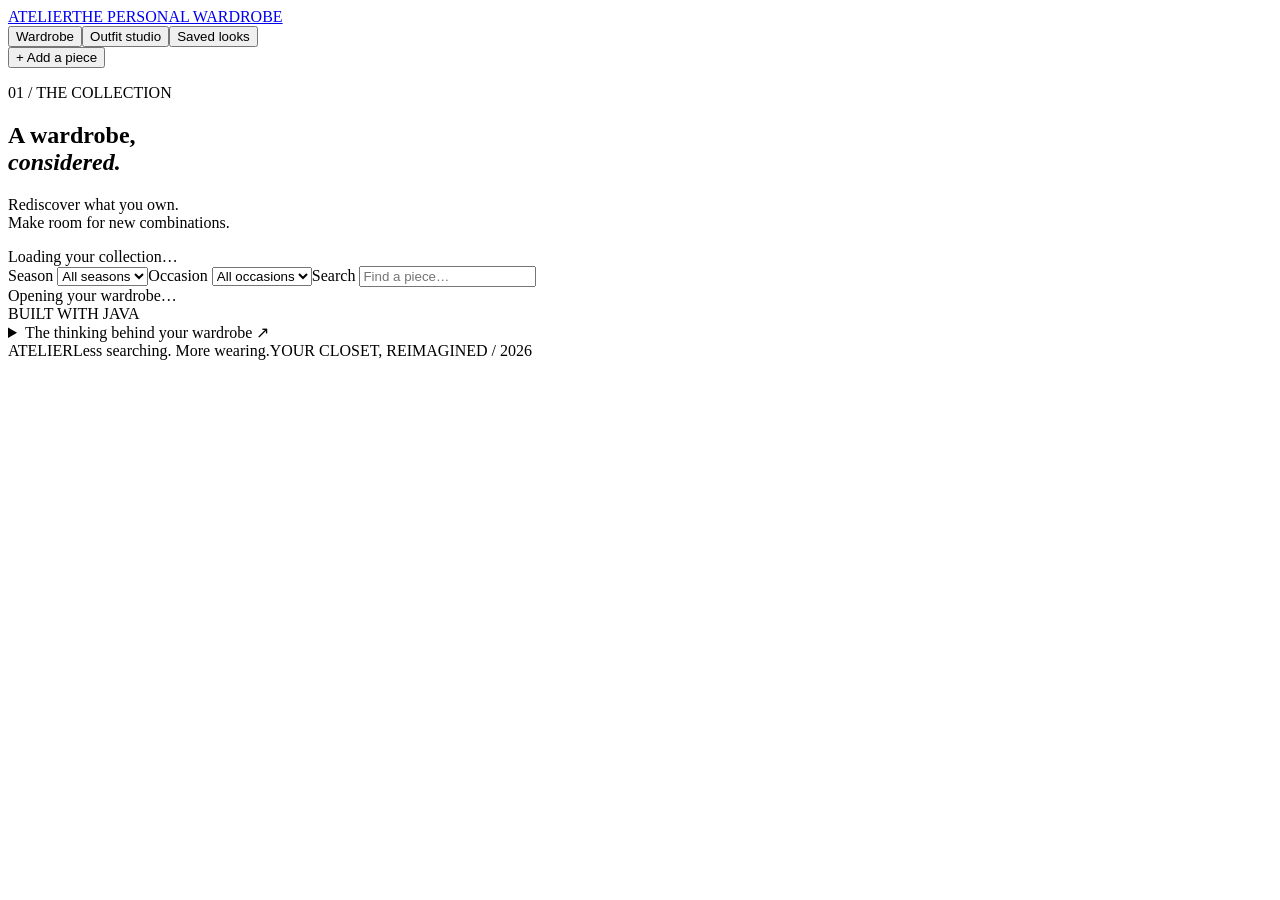
==== src/main/resources/static/index.html @ e5ac244b "Add files via upload" ====
<!doctype html>
<html lang="en"><head><meta charset="utf-8"><meta name="viewport" content="width=device-width,initial-scale=1"><meta name="theme-color" content="#f5f4f0"><title>ATELIER — Your personal wardrobe</title><link rel="stylesheet" href="/style.css"><script defer src="/app.js"></script></head>
<body><header><a class="wordmark" href="/" aria-label="Atelier home">ATELIER<span>THE PERSONAL WARDROBE</span></a><nav aria-label="Main navigation"><button data-view="wardrobe" class="active">Wardrobe</button><button data-view="studio">Outfit studio</button><button data-view="looks">Saved looks</button></nav><button class="dark" id="add">+ Add a piece</button></header>
<main><section class="intro"><div><p class="eyebrow" id="chapter">01 / THE COLLECTION</p><h1 id="heading">A wardrobe,<br><em>considered.</em></h1></div><div class="intro-note"><p id="description">Rediscover what you own.<br> Make room for new combinations.</p><span id="count">Loading your collection…</span></div></section>
<div class="toolbar"><div id="categories" aria-label="Category filters"></div><div class="filters"><label>Season <select id="season"><option value="all">All seasons</option></select></label><label>Occasion <select id="occasion"><option value="all">All occasions</option></select></label><label id="search-label">Search <input id="search" type="search" placeholder="Find a piece…" maxlength="80"></label></div></div>
<div id="loading" role="status">Opening your wardrobe…</div><section id="wardrobe" aria-label="Wardrobe pieces"></section>
<section id="studio" hidden><div class="studio-layout"><div><div class="studio-top"><p class="eyebrow">THE MIXING ROOM</p><button id="shuffle" class="dark">↔ Shuffle a look</button></div><div id="mixer"></div></div><aside><p class="eyebrow">YOUR COMPOSITION</p><h2>Made for<br><em>your day.</em></h2><div id="selected-summary"></div><form id="save-form"><label>Look name<input name="name" required maxlength="80" placeholder="Sunday in the city"></label><label>Season<select name="season" class="season-options"></select></label><label>Occasion<select name="occasion" class="occasion-options"></select></label><button class="dark" type="submit">Save to lookbook ↗</button><button type="button" id="clear">Clear selection</button></form><p class="hint">Use the arrows or select a piece. A dress takes the place of a top and bottom.</p></aside></div></section>
<section id="looks" hidden aria-label="Saved outfits"></section>
<section class="assignment"><span>BUILT WITH JAVA</span><details><summary>The thinking behind your wardrobe ↗</summary><p>ATELIER turns daily outfit planning into a practical Java application. Java <strong>conditionals</strong> validate uploads and compatible outfits. A <strong>switch</strong> assigns each category to an outfit position. <strong>Loops</strong> filter the collection, compose random looks, and update saved outfits when a garment is removed. See Closet.java and the README for the assignment walkthrough.</p></details></section>
</main><footer><span class="wordmark">ATELIER</span><span>Less searching. More wearing.</span><span>YOUR CLOSET, REIMAGINED / 2026</span></footer>
<dialog id="upload-dialog"><form id="upload-form"><div class="dialog-head"><p class="eyebrow">GROW YOUR COLLECTION</p><button type="button" class="close" aria-label="Close upload dialog">✕</button></div><h2>A new <em>addition.</em></h2><label class="upload-zone">Choose a garment photo<input type="file" name="image" accept="image/png,image/jpeg" required><img id="preview" alt="Selected garment preview" hidden><span>PNG or JPEG · up to 8 MB · 20 megapixels</span></label><p class="hint">Transparent PNGs work beautifully. Photos keep their original background.</p><label>Piece name<input name="name" required maxlength="80" placeholder="Ecru linen shirt"></label><div class="form-row"><label>Category<select name="category" id="upload-category"></select></label><label>Season<select name="season" class="season-options"></select></label></div><label>Occasion<select name="occasion" class="occasion-options"></select></label><p class="form-error" id="upload-error" role="alert"></p><button class="dark" type="submit">Add to wardrobe ↗</button></form></dialog>
<dialog id="confirm-dialog"><h2>Remove this <em>piece?</em></h2><p id="confirm-message"></p><div class="form-row"><button id="cancel-delete">Keep it</button><button class="dark" id="confirm-delete">Remove</button></div></dialog><div id="toast" role="status" aria-live="polite" hidden></div></body></html>
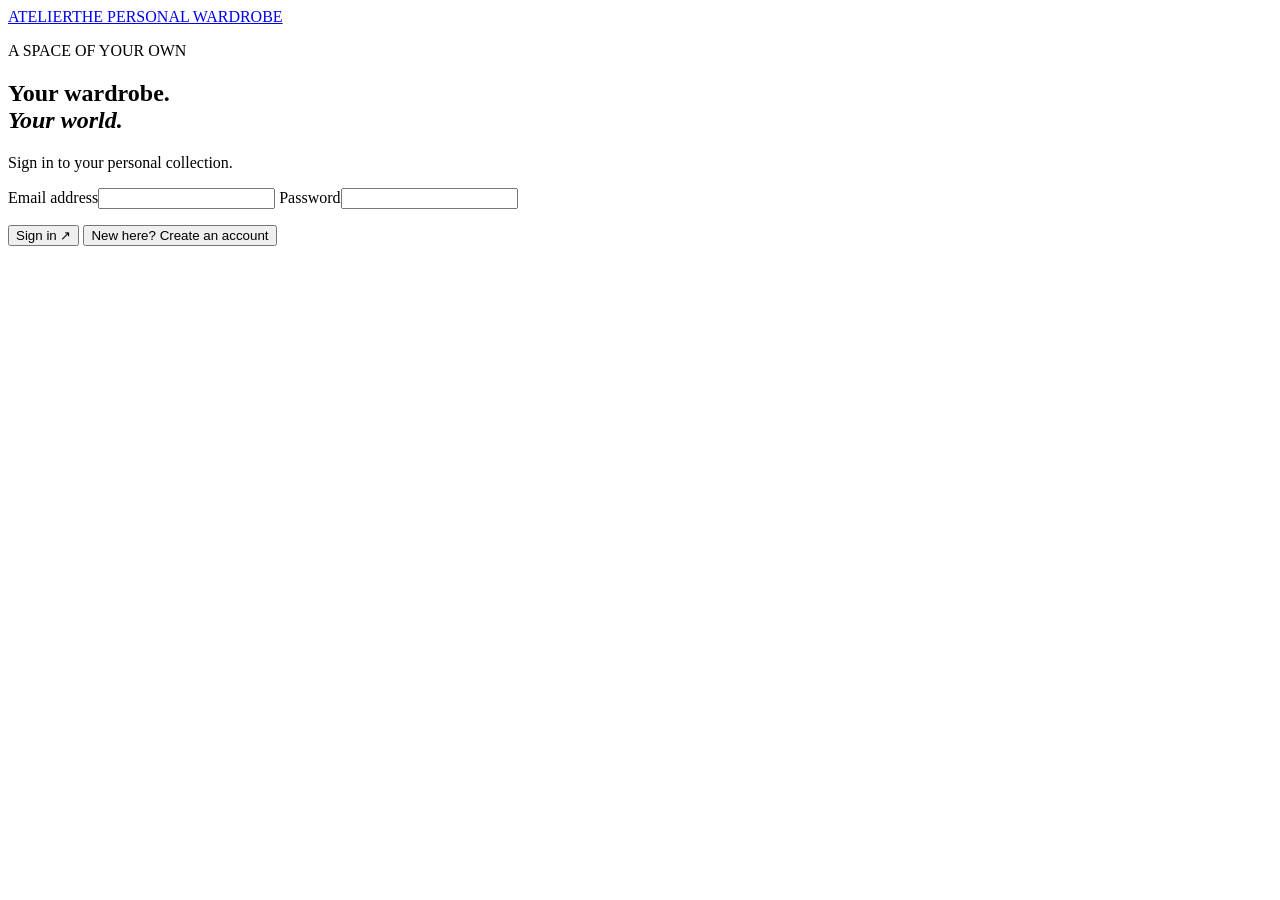
==== commit a34136fd: "Add private user accounts and database persistence with Railway configuration" ====
--- a/src/main/resources/static/index.html
+++ b/src/main/resources/static/index.html
@@ -1,13 +1,27 @@
 <!doctype html>
 <html lang="en"><head><meta charset="utf-8"><meta name="viewport" content="width=device-width,initial-scale=1"><meta name="theme-color" content="#f5f4f0"><title>ATELIER — Your personal wardrobe</title><link rel="stylesheet" href="/style.css"><script defer src="/app.js"></script></head>
-<body><header><a class="wordmark" href="/" aria-label="Atelier home">ATELIER<span>THE PERSONAL WARDROBE</span></a><nav aria-label="Main navigation"><button data-view="wardrobe" class="active">Wardrobe</button><button data-view="studio">Outfit studio</button><button data-view="looks">Saved looks</button></nav><button class="dark" id="add">+ Add a piece</button></header>
+<body>
+<section id="auth-panel" aria-labelledby="auth-heading">
+ <a class="wordmark" href="/">ATELIER<span>THE PERSONAL WARDROBE</span></a>
+ <p class="eyebrow">A SPACE OF YOUR OWN</p><h1 id="auth-heading">Your wardrobe.<br><em>Your world.</em></h1>
+ <p id="auth-copy">Sign in to your personal collection.</p>
+ <form id="auth-form">
+  <label>Email address<input id="auth-email" name="email" type="email" autocomplete="username" maxlength="254" required></label>
+  <label>Password<input id="auth-password" name="password" type="password" autocomplete="current-password" required></label>
+  <p id="password-hint" class="hint" hidden>Use at least 12 characters. Passwords may contain up to 72 UTF-8 bytes.</p>
+  <p id="auth-error" class="form-error" role="alert"></p>
+  <button class="dark" type="submit" id="auth-submit">Sign in ↗</button>
+  <button type="button" id="auth-toggle">New here? Create an account</button>
+ </form>
+</section>
+<div id="closet-app" hidden><header><a class="wordmark" href="/" aria-label="Atelier home">ATELIER<span>THE PERSONAL WARDROBE</span></a><nav aria-label="Main navigation"><button data-view="wardrobe" class="active">Wardrobe</button><button data-view="studio">Outfit studio</button><button data-view="looks">Saved looks</button></nav><div class="account"><span id="account-email"></span><button id="logout">Sign out</button></div><button class="dark" id="add">+ Add a piece</button></header>
 <main><section class="intro"><div><p class="eyebrow" id="chapter">01 / THE COLLECTION</p><h1 id="heading">A wardrobe,<br><em>considered.</em></h1></div><div class="intro-note"><p id="description">Rediscover what you own.<br> Make room for new combinations.</p><span id="count">Loading your collection…</span></div></section>
 <div class="toolbar"><div id="categories" aria-label="Category filters"></div><div class="filters"><label>Season <select id="season"><option value="all">All seasons</option></select></label><label>Occasion <select id="occasion"><option value="all">All occasions</option></select></label><label id="search-label">Search <input id="search" type="search" placeholder="Find a piece…" maxlength="80"></label></div></div>
 <div id="loading" role="status">Opening your wardrobe…</div><section id="wardrobe" aria-label="Wardrobe pieces"></section>
 <section id="studio" hidden><div class="studio-layout"><div><div class="studio-top"><p class="eyebrow">THE MIXING ROOM</p><button id="shuffle" class="dark">↔ Shuffle a look</button></div><div id="mixer"></div></div><aside><p class="eyebrow">YOUR COMPOSITION</p><h2>Made for<br><em>your day.</em></h2><div id="selected-summary"></div><form id="save-form"><label>Look name<input name="name" required maxlength="80" placeholder="Sunday in the city"></label><label>Season<select name="season" class="season-options"></select></label><label>Occasion<select name="occasion" class="occasion-options"></select></label><button class="dark" type="submit">Save to lookbook ↗</button><button type="button" id="clear">Clear selection</button></form><p class="hint">Use the arrows or select a piece. A dress takes the place of a top and bottom.</p></aside></div></section>
 <section id="looks" hidden aria-label="Saved outfits"></section>
 <section class="assignment"><span>BUILT WITH JAVA</span><details><summary>The thinking behind your wardrobe ↗</summary><p>ATELIER turns daily outfit planning into a practical Java application. Java <strong>conditionals</strong> validate uploads and compatible outfits. A <strong>switch</strong> assigns each category to an outfit position. <strong>Loops</strong> filter the collection, compose random looks, and update saved outfits when a garment is removed. See Closet.java and the README for the assignment walkthrough.</p></details></section>
-</main><footer><span class="wordmark">ATELIER</span><span>Less searching. More wearing.</span><span>YOUR CLOSET, REIMAGINED / 2026</span></footer>
+</main><footer><span class="wordmark">ATELIER</span><span>Less searching. More wearing.</span><span>YOUR CLOSET, REIMAGINED / 2026</span></footer></div>
 <dialog id="upload-dialog"><form id="upload-form"><div class="dialog-head"><p class="eyebrow">GROW YOUR COLLECTION</p><button type="button" class="close" aria-label="Close upload dialog">✕</button></div><h2>A new <em>addition.</em></h2><label class="upload-zone">Choose a garment photo<input type="file" name="image" accept="image/png,image/jpeg" required><img id="preview" alt="Selected garment preview" hidden><span>PNG or JPEG · up to 8 MB · 20 megapixels</span></label><p class="hint">Transparent PNGs work beautifully. Photos keep their original background.</p><label>Piece name<input name="name" required maxlength="80" placeholder="Ecru linen shirt"></label><div class="form-row"><label>Category<select name="category" id="upload-category"></select></label><label>Season<select name="season" class="season-options"></select></label></div><label>Occasion<select name="occasion" class="occasion-options"></select></label><p class="form-error" id="upload-error" role="alert"></p><button class="dark" type="submit">Add to wardrobe ↗</button></form></dialog>
 <dialog id="confirm-dialog"><h2>Remove this <em>piece?</em></h2><p id="confirm-message"></p><div class="form-row"><button id="cancel-delete">Keep it</button><button class="dark" id="confirm-delete">Remove</button></div></dialog><div id="toast" role="status" aria-live="polite" hidden></div></body></html>
 
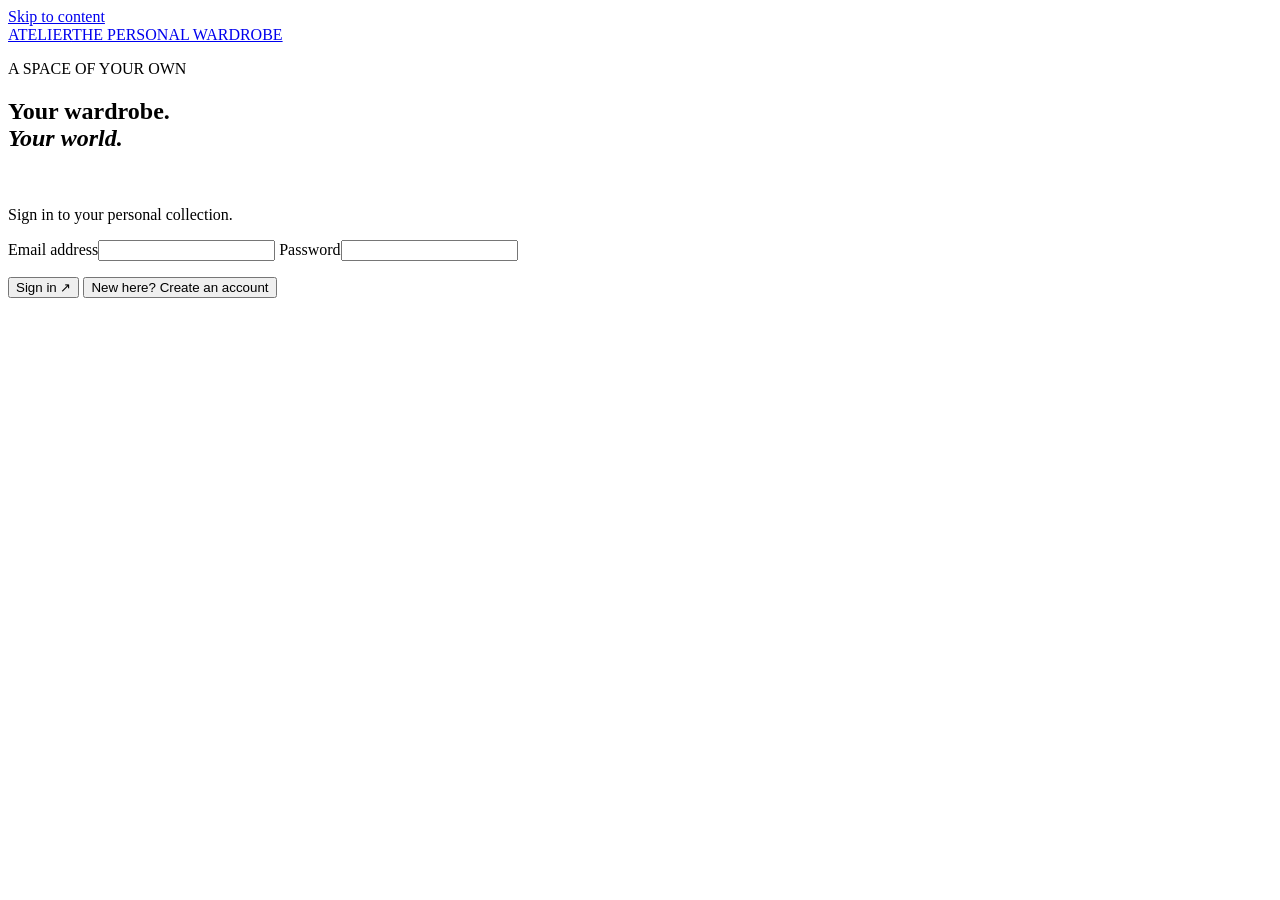
==== commit 4f444971: "UI Update Changes - Sean" ====
--- a/src/main/resources/static/index.html
+++ b/src/main/resources/static/index.html
@@ -1,12 +1,12 @@
 <!doctype html>
-<html lang="en"><head><meta charset="utf-8"><meta name="viewport" content="width=device-width,initial-scale=1"><meta name="theme-color" content="#f5f4f0"><title>ATELIER — Your personal wardrobe</title><link rel="stylesheet" href="/style.css"><script defer src="/app.js"></script></head>
-<body>
+<html lang="en"><head><meta charset="utf-8"><meta name="viewport" content="width=device-width,initial-scale=1,viewport-fit=cover"><meta name="theme-color" content="#f5f4f0"><title>ATELIER — Your personal wardrobe</title><link rel="stylesheet" href="/style.css"><script defer src="/app.js"></script></head>
+<body><a class="skip-link" href="#main-content">Skip to content</a>
 <section id="auth-panel" aria-labelledby="auth-heading">
  <a class="wordmark" href="/">ATELIER<span>THE PERSONAL WARDROBE</span></a>
  <p class="eyebrow">A SPACE OF YOUR OWN</p><h1 id="auth-heading">Your wardrobe.<br><em>Your world.</em></h1>
- <p id="auth-copy">Sign in to your personal collection.</p>
+ <div class="auth-edit" aria-hidden="true"><img src="/assets/shirt.svg" alt=""><img src="/assets/trousers.svg" alt=""><img src="/assets/tote.svg" alt=""></div><p id="auth-copy">Sign in to your personal collection.</p>
  <form id="auth-form">
-  <label>Email address<input id="auth-email" name="email" type="email" autocomplete="username" maxlength="254" required></label>
+  <label>Email address<input id="auth-email" name="email" type="email" autocapitalize="none" spellcheck="false" autocomplete="username" maxlength="254" required></label>
   <label>Password<input id="auth-password" name="password" type="password" autocomplete="current-password" required></label>
   <p id="password-hint" class="hint" hidden>Use at least 12 characters. Passwords may contain up to 72 UTF-8 bytes.</p>
   <p id="auth-error" class="form-error" role="alert"></p>
@@ -14,14 +14,20 @@
   <button type="button" id="auth-toggle">New here? Create an account</button>
  </form>
 </section>
-<div id="closet-app" hidden><header><a class="wordmark" href="/" aria-label="Atelier home">ATELIER<span>THE PERSONAL WARDROBE</span></a><nav aria-label="Main navigation"><button data-view="wardrobe" class="active">Wardrobe</button><button data-view="studio">Outfit studio</button><button data-view="looks">Saved looks</button></nav><div class="account"><span id="account-email"></span><button id="logout">Sign out</button></div><button class="dark" id="add">+ Add a piece</button></header>
-<main><section class="intro"><div><p class="eyebrow" id="chapter">01 / THE COLLECTION</p><h1 id="heading">A wardrobe,<br><em>considered.</em></h1></div><div class="intro-note"><p id="description">Rediscover what you own.<br> Make room for new combinations.</p><span id="count">Loading your collection…</span></div></section>
-<div class="toolbar"><div id="categories" aria-label="Category filters"></div><div class="filters"><label>Season <select id="season"><option value="all">All seasons</option></select></label><label>Occasion <select id="occasion"><option value="all">All occasions</option></select></label><label id="search-label">Search <input id="search" type="search" placeholder="Find a piece…" maxlength="80"></label></div></div>
-<div id="loading" role="status">Opening your wardrobe…</div><section id="wardrobe" aria-label="Wardrobe pieces"></section>
-<section id="studio" hidden><div class="studio-layout"><div><div class="studio-top"><p class="eyebrow">THE MIXING ROOM</p><button id="shuffle" class="dark">↔ Shuffle a look</button></div><div id="mixer"></div></div><aside><p class="eyebrow">YOUR COMPOSITION</p><h2>Made for<br><em>your day.</em></h2><div id="selected-summary"></div><form id="save-form"><label>Look name<input name="name" required maxlength="80" placeholder="Sunday in the city"></label><label>Season<select name="season" class="season-options"></select></label><label>Occasion<select name="occasion" class="occasion-options"></select></label><button class="dark" type="submit">Save to lookbook ↗</button><button type="button" id="clear">Clear selection</button></form><p class="hint">Use the arrows or select a piece. A dress takes the place of a top and bottom.</p></aside></div></section>
+<div id="closet-app" hidden><header><a class="wordmark" href="/" aria-label="Atelier home">ATELIER<span>THE PERSONAL WARDROBE</span></a><nav aria-label="Main navigation"><button data-view="home" class="active">Home</button><button data-view="wardrobe">Wardrobe</button><button data-view="studio" class="create-nav">Create</button><button data-view="looks">Looks</button></nav><button id="account-open" class="ghost" aria-label="Open your account">Account</button><button class="dark" id="add">+ Add a piece</button></header>
+<main id="main-content" tabindex="-1"><section class="intro"><div><p class="eyebrow" id="chapter">01 / THE COLLECTION</p><h1 id="heading">A wardrobe,<br><em>considered.</em></h1></div><div class="intro-note"><p id="description">Rediscover what you own.<br> Make room for new combinations.</p><span id="count">Loading your collection…</span></div></section>
+<div class="toolbar" id="toolbar"><div id="categories" aria-label="Category filters"></div><div class="filters"><label>Season <select id="season"><option value="all">All seasons</option></select></label><label>Occasion <select id="occasion"><option value="all">All occasions</option></select></label><label id="search-label">Search <input id="search" type="search" placeholder="Find a piece…" maxlength="80"></label></div></div>
+<div id="loading" role="status" hidden>Opening your wardrobe…</div><section id="home" aria-label="Your personal wardrobe" hidden></section><section id="wardrobe" aria-label="Wardrobe pieces"></section>
+<section id="studio" hidden aria-label="Outfit studio">
+ <div class="studio-layout"><div class="studio-canvas"><div class="section-heading"><p class="eyebrow">YOUR COMPOSITION</p><button id="clear" class="ghost">Clear look</button></div><div id="outfit-preview"></div><p id="studio-status" class="hint" role="status"></p></div>
+ <div class="studio-picker"><div class="section-heading"><h2>The finishing <em>touch.</em></h2></div><div id="studio-categories" class="category-strip" aria-label="Choose garment category"></div><div id="mixer"></div><div class="studio-actions"><button id="shuffle">↔ Shuffle</button><button id="save-open" class="dark">Save look ↗</button></div></div></div>
+</section>
 <section id="looks" hidden aria-label="Saved outfits"></section>
-<section class="assignment"><span>BUILT WITH JAVA</span><details><summary>The thinking behind your wardrobe ↗</summary><p>ATELIER turns daily outfit planning into a practical Java application. Java <strong>conditionals</strong> validate uploads and compatible outfits. A <strong>switch</strong> assigns each category to an outfit position. <strong>Loops</strong> filter the collection, compose random looks, and update saved outfits when a garment is removed. See Closet.java and the README for the assignment walkthrough.</p></details></section>
+
 </main><footer><span class="wordmark">ATELIER</span><span>Less searching. More wearing.</span><span>YOUR CLOSET, REIMAGINED / 2026</span></footer></div>
-<dialog id="upload-dialog"><form id="upload-form"><div class="dialog-head"><p class="eyebrow">GROW YOUR COLLECTION</p><button type="button" class="close" aria-label="Close upload dialog">✕</button></div><h2>A new <em>addition.</em></h2><label class="upload-zone">Choose a garment photo<input type="file" name="image" accept="image/png,image/jpeg" required><img id="preview" alt="Selected garment preview" hidden><span>PNG or JPEG · up to 8 MB · 20 megapixels</span></label><p class="hint">Transparent PNGs work beautifully. Photos keep their original background.</p><label>Piece name<input name="name" required maxlength="80" placeholder="Ecru linen shirt"></label><div class="form-row"><label>Category<select name="category" id="upload-category"></select></label><label>Season<select name="season" class="season-options"></select></label></div><label>Occasion<select name="occasion" class="occasion-options"></select></label><p class="form-error" id="upload-error" role="alert"></p><button class="dark" type="submit">Add to wardrobe ↗</button></form></dialog>
-<dialog id="confirm-dialog"><h2>Remove this <em>piece?</em></h2><p id="confirm-message"></p><div class="form-row"><button id="cancel-delete">Keep it</button><button class="dark" id="confirm-delete">Remove</button></div></dialog><div id="toast" role="status" aria-live="polite" hidden></div></body></html>
+<dialog id="save-dialog" aria-labelledby="save-heading"><div class="dialog-head"><p class="eyebrow">KEEP THIS COMBINATION</p><button type="button" class="ghost" data-close="save-dialog" aria-label="Close save look">✕</button></div><h2 id="save-heading">A look to <em>remember.</em></h2><div id="selected-summary"></div><form id="save-form"><label>Look name<input name="name" required maxlength="80" placeholder="Sunday in the city"></label><label>Season<select name="season" class="season-options"></select></label><label>Occasion<select name="occasion" class="occasion-options"></select></label><button class="dark" type="submit">Save to lookbook ↗</button></form><p id="save-error" class="form-error" role="alert"></p></dialog>
+<dialog id="account-dialog" aria-labelledby="account-heading"><div class="dialog-head"><p class="eyebrow">YOUR PERSONAL SPACE</p><button class="ghost" data-close="account-dialog" aria-label="Close account">✕</button></div><h2 id="account-heading">Make yourself <em>at home.</em></h2><p class="hint">SIGNED IN AS</p><p id="account-email"></p><p>Your pieces and saved looks belong to your account.</p><button id="logout">Sign out</button><section class="assignment"><span>BUILT WITH JAVA</span><details><summary>The thinking behind your wardrobe ↗</summary><p>ATELIER turns daily outfit planning into a practical Java application. Java <strong>conditionals</strong> validate uploads and compatible outfits. A <strong>switch</strong> assigns each category to an outfit position. <strong>Loops</strong> filter the collection, compose random looks, and update saved outfits when a garment is removed. See Closet.java and the README for the assignment walkthrough.</p></details></section></dialog>
+<dialog id="upload-dialog" aria-labelledby="upload-heading"><form id="upload-form"><div class="dialog-head"><p class="eyebrow">GROW YOUR COLLECTION</p><button type="button" class="close" aria-label="Close upload dialog">✕</button></div><h2 id="upload-heading">A new <em>addition.</em></h2><label class="upload-zone">Choose a garment photo<input type="file" name="image" accept="image/png,image/jpeg" required><img id="preview" alt="Selected garment preview" hidden><span>PNG or JPEG · up to 8 MB · 20 megapixels</span></label><p class="hint">Transparent PNGs work beautifully. Photos keep their original background.</p><label>Piece name<input name="name" required maxlength="80" placeholder="Ecru linen shirt"></label><div class="form-row"><label>Category<select name="category" id="upload-category"></select></label><label>Season<select name="season" class="season-options"></select></label></div><label>Occasion<select name="occasion" class="occasion-options"></select></label><p class="form-error" id="upload-error" role="alert"></p><button class="dark" type="submit">Add to wardrobe ↗</button></form></dialog>
+<dialog id="confirm-dialog" aria-labelledby="confirm-heading"><h2 id="confirm-heading">A little <em>editing.</em></h2><p id="confirm-message"></p><div class="form-row"><button id="cancel-delete">Keep it</button><button class="danger" id="confirm-delete">Remove</button></div></dialog><div id="toast" role="status" aria-live="polite" hidden></div></body></html>
 
+
